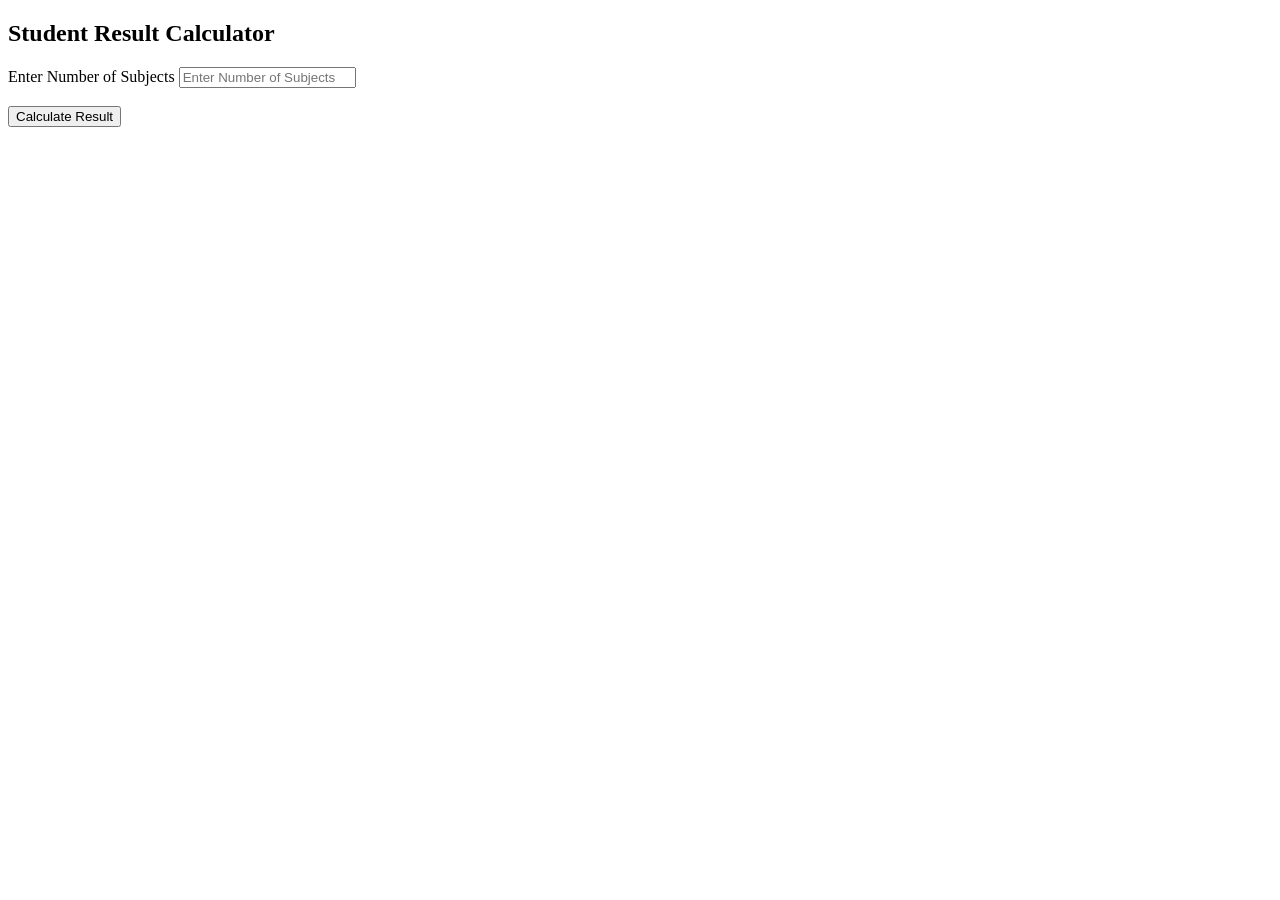
==== exp4.html @ a3228496 "Add files via upload" ====
<!DOCTYPE html>
<html lang="en">
<head>
    <meta charset="UTF-8">
    <meta name="viewport" content="width=device-width, initial-scale=1.0">
    <title>Student Result Calculator</title>
     <link rel="stylesheet" href="exp4.css">
</head>
<body>
      <div class="container">
<h2>Student Result Calculator</h2>
<label>Enter Number of Subjects</label>
<input type="number" id="subjects" placeholder="Enter Number of Subjects"><br><br>
<button onclick="calculateResult()">Calculate Result</button>
<div id="result"></div>
</div>
    <script src="exp4.js"></script>
    
</body>
</html>
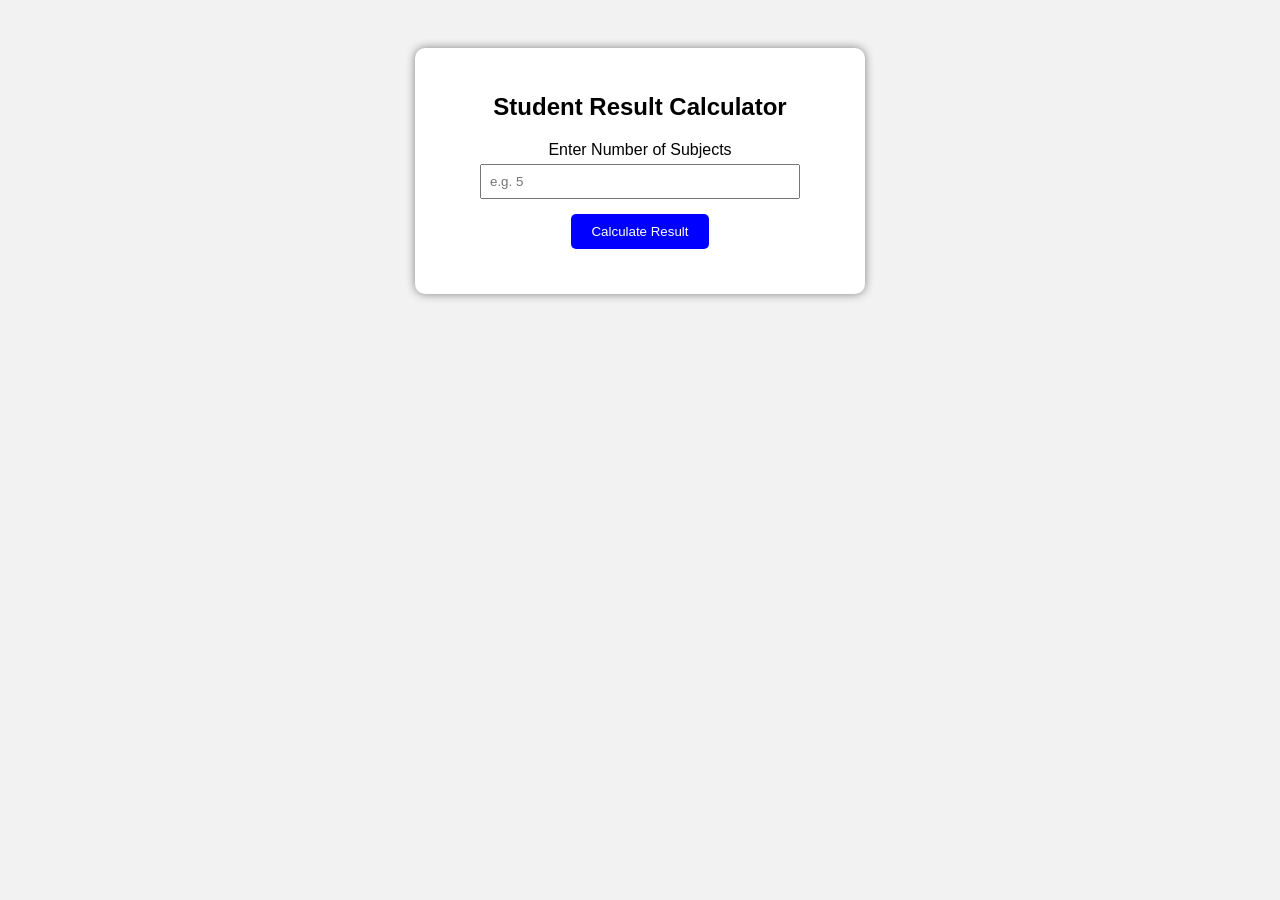
==== commit 1cbdea51: "EXP4  JavaScript Program using Variables, Conditions, and Loops" ====
--- a/exp4.html
+++ b/exp4.html
@@ -1,20 +1,113 @@
 <!DOCTYPE html>
-<html lang="en">
+<html>
 <head>
-    <meta charset="UTF-8">
-    <meta name="viewport" content="width=device-width, initial-scale=1.0">
     <title>Student Result Calculator</title>
-     <link rel="stylesheet" href="exp4.css">
+    <style>
+        body {
+            font-family: Arial, sans-serif;
+            background-color: #f2f2f2;
+            text-align: center;
+            padding: 40px;
+        }
+        .container {
+            background: white;
+            padding: 25px;
+            width: 400px;
+            margin: auto;
+            border-radius: 10px;
+            box-shadow: 0px 0px 10px gray;
+        }
+        input {
+            padding: 8px;
+            width: 80%;
+            margin-top: 5px;
+            box-sizing: border-box;
+        }
+        button {
+            padding: 10px 20px;
+            background-color: blue;
+            color: white;
+            border: none;
+            border-radius: 5px;
+            cursor: pointer;
+            margin-top: 15px;
+        }
+        button:hover {
+            background-color: darkblue;
+        }
+        #result {
+            margin-top: 20px;
+            font-weight: bold;
+            font-size: 18px;
+            line-height: 1.6; /* Spaces out the result lines nicely */
+        }
+    </style>
 </head>
 <body>
-      <div class="container">
-<h2>Student Result Calculator</h2>
-<label>Enter Number of Subjects</label>
-<input type="number" id="subjects" placeholder="Enter Number of Subjects"><br><br>
-<button onclick="calculateResult()">Calculate Result</button>
-<div id="result"></div>
+
+<div class="container">
+    <h2>Student Result Calculator</h2>
+    <label for="subjects">Enter Number of Subjects</label><br>
+    <input type="number" id="subjects" min="1" placeholder="e.g. 5"><br>
+    <button onclick="calculateResult()">Calculate Result</button>
+    <div id="result"></div>
 </div>
-    <script src="exp4.js"></script>
-    
+
+<script>
+    function calculateResult() {
+        let n = parseInt(document.getElementById("subjects").value);
+        
+        // Validation: Ensure the user entered a valid number of subjects
+        if (isNaN(n) || n <= 0) {
+            alert("Please enter a valid number of subjects greater than 0.");
+            return;
+        }
+
+        let total = 0;
+        for (let i = 1; i <= n; i++) {
+            let userInput = prompt("Enter marks for Subject " + i);
+            let marks = parseFloat(userInput);
+            
+            // Validation: Ensure the user entered a valid number for marks
+            if (isNaN(marks) || marks < 0) {
+                alert("Invalid marks entered. Please try again.");
+                return; // Stops execution if input is ruined
+            }
+            total = total + marks;
+        }
+
+        let average = total / n;
+        let grade;
+        let result;
+
+        // Grade Logic
+        if (average >= 90) {
+            grade = "A+";
+        } else if (average >= 75) {
+            grade = "A";
+        } else if (average >= 60) {
+            grade = "B";
+        } else if (average >= 50) {
+            grade = "C";
+        } else {
+            grade = "F";
+        }
+
+        // Pass/Fail Logic
+        if (average >= 40) {
+            result = "<span style='color: green;'>PASS</span>";
+        } else {
+            result = "<span style='color: red;'>FAIL</span>";
+        }
+
+        // Display results
+        document.getElementById("result").innerHTML =
+            "Total Marks: " + total + "<br>" +
+            "Average Marks: " + average.toFixed(2) + "<br>" +
+            "Grade: " + grade + "<br>" +
+            "Result: " + result;
+    }
+</script>
+
 </body>
-</html>+</html>
